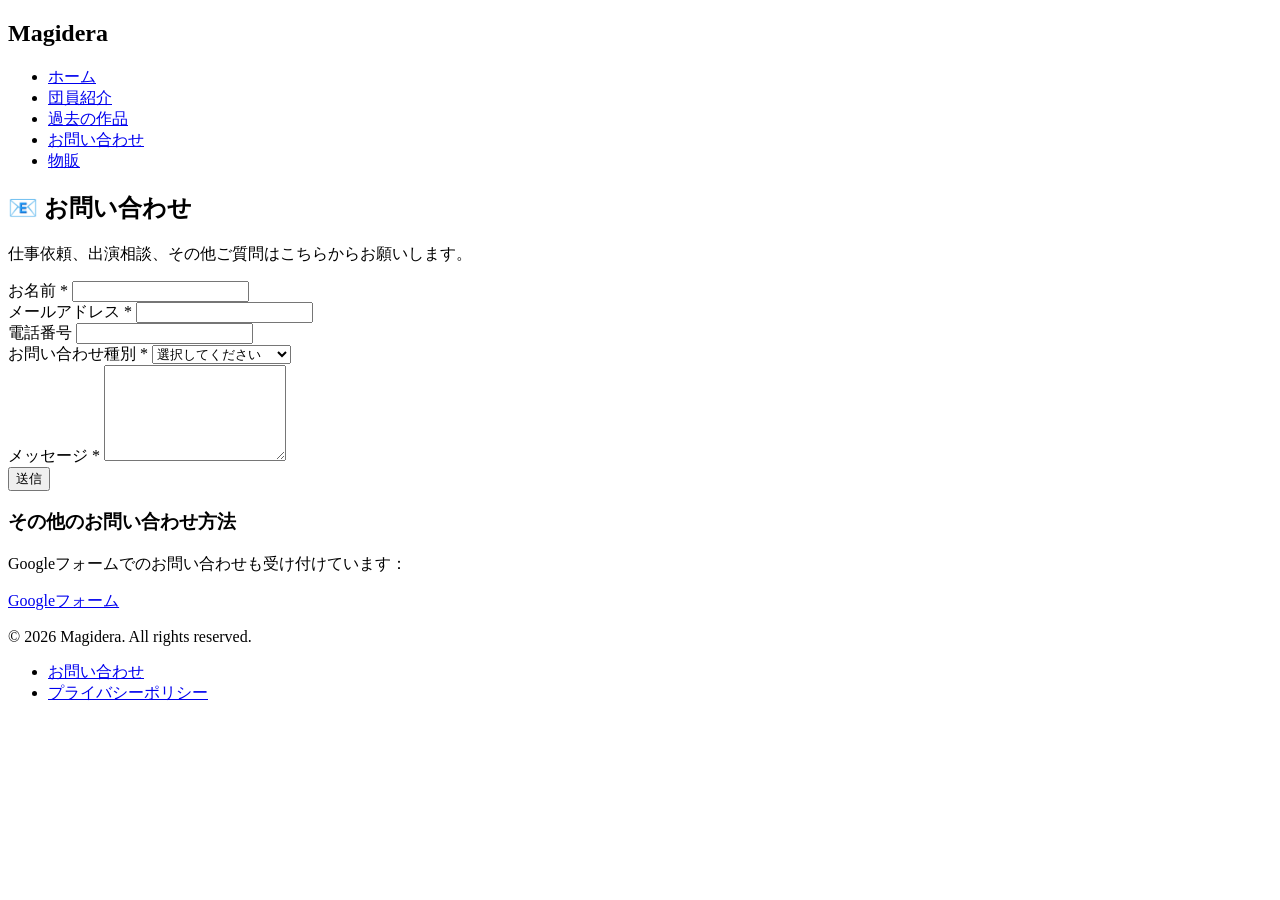
==== index.html @ f2716650 "Rename contact.html to index.html" ====
<!DOCTYPE html>
<html lang="ja">
<head>
    <meta charset="UTF-8">
    <meta name="viewport" content="width=device-width, initial-scale=1.0">
    <title>お問い合わせ - Magidera</title>
    <link rel="stylesheet" href="css/style.css">
</head>
<body>
    <!-- ヘッダー -->
    <header>
        <nav class="navbar">
            <div class="container">
                <h1 class="logo">Magidera</h1>
                <ul class="nav-menu">
                    <li><a href="index.html">ホーム</a></li>
                    <li><a href="members.html">団員紹介</a></li>
                    <li><a href="works.html">過去の作品</a></li>
                    <li><a href="contact.html" class="active">お問い合わせ</a></li>
                    <li><a href="shop.html">物販</a></li>
                </ul>
            </div>
        </nav>
    </header>

    <!-- お問い合わせ -->
    <main>
        <section class="section contact-section">
            <div class="container">
                <h2>📧 お問い合わせ</h2>
                <p class="section-description">仕事依頼、出演相談、その他ご質問はこちらからお願いします。</p>
                
                <div class="contact-form-wrapper">
                    <form action="https://formspree.io/f/YOUR_FORM_ID" method="POST" class="contact-form">
                        <div class="form-group">
                            <label for="name">お名前 *</label>
                            <input type="text" id="name" name="name" required>
                        </div>

                        <div class="form-group">
                            <label for="email">メールアドレス *</label>
                            <input type="email" id="email" name="email" required>
                        </div>

                        <div class="form-group">
                            <label for="phone">電話番号</label>
                            <input type="tel" id="phone" name="phone">
                        </div>

                        <div class="form-group">
                            <label for="category">お問い合わせ種別 *</label>
                            <select id="category" name="category" required>
                                <option value="">選択してください</option>
                                <option value="work">仕事依頼</option>
                                <option value="performance">出演相談</option>
                                <option value="workshop">ワークショップ参加</option>
                                <option value="other">その他</option>
                            </select>
                        </div>

                        <div class="form-group">
                            <label for="message">メッセージ *</label>
                            <textarea id="message" name="message" rows="6" required></textarea>
                        </div>

                        <button type="submit" class="btn-submit">送信</button>
                    </form>
                </div>

                <div class="contact-info">
                    <h3>その他のお問い合わせ方法</h3>
                    <p>Googleフォームでのお問い合わせも受け付けています：</p>
                    <a href="#" class="btn-secondary">Googleフォーム</a>
                </div>
            </div>
        </section>
    </main>

    <!-- フッター -->
    <footer>
        <div class="container">
            <p>&copy; 2026 Magidera. All rights reserved.</p>
            <ul class="footer-links">
                <li><a href="contact.html">お問い合わせ</a></li>
                <li><a href="#">プライバシーポリシー</a></li>
            </ul>
        </div>
    </footer>

    <script src="js/main.js"></script>
</body>
</html>
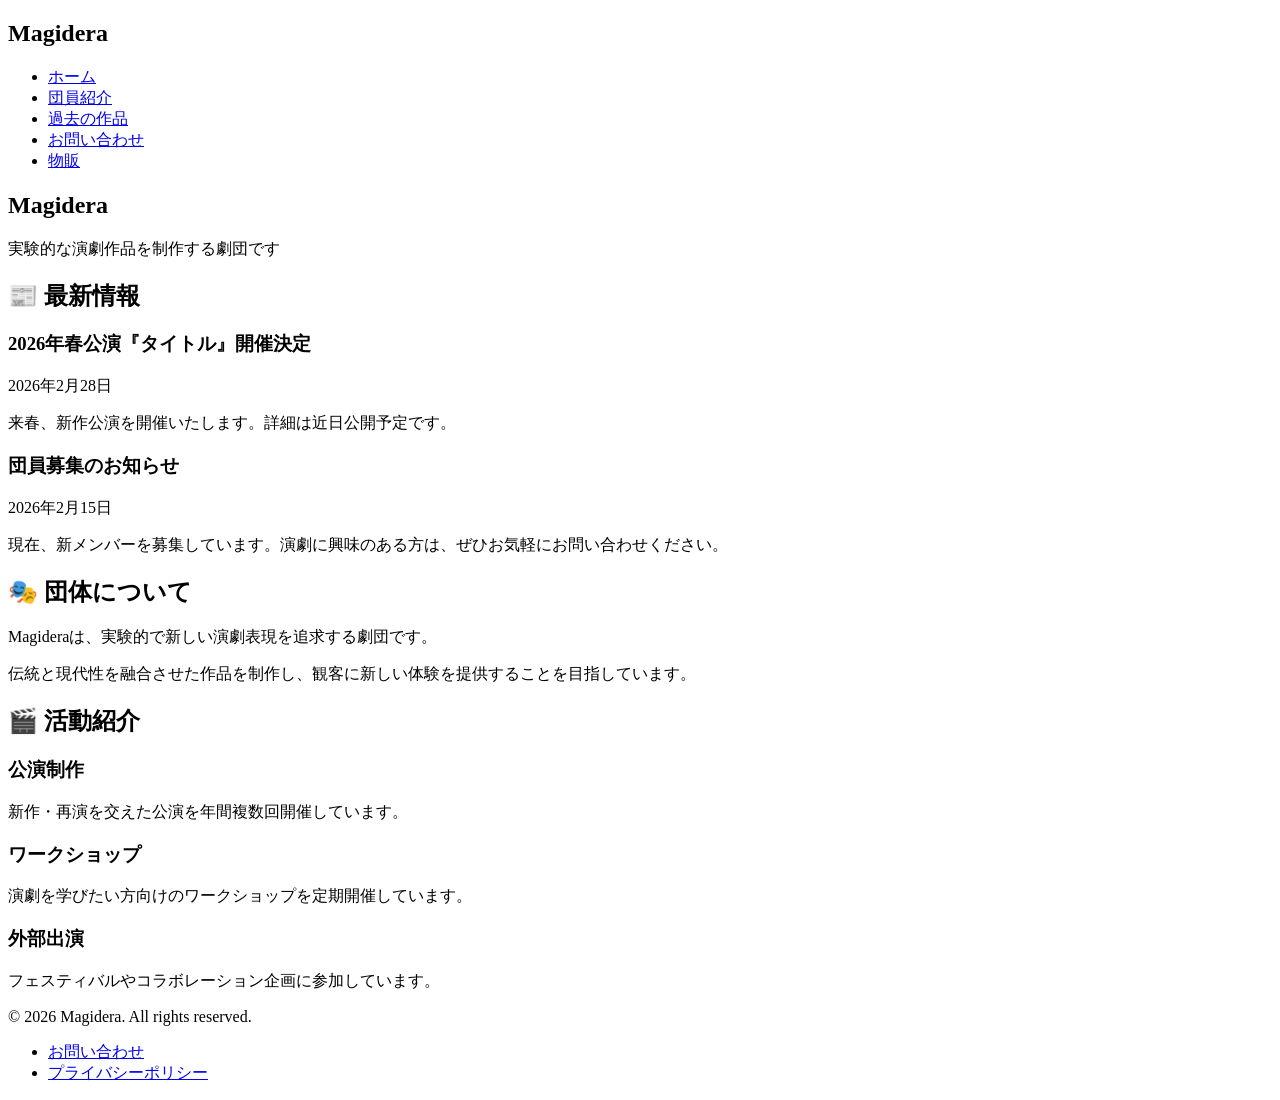
==== commit 01b5a757: "Rename index2.html to index.html" ====
--- a/index.html
+++ b/index.html
@@ -3,7 +3,7 @@
 <head>
     <meta charset="UTF-8">
     <meta name="viewport" content="width=device-width, initial-scale=1.0">
-    <title>お問い合わせ - Magidera</title>
+    <title>Magidera - 劇団マギデラ</title>
     <link rel="stylesheet" href="css/style.css">
 </head>
 <body>
@@ -16,61 +16,66 @@
                     <li><a href="index.html">ホーム</a></li>
                     <li><a href="members.html">団員紹介</a></li>
                     <li><a href="works.html">過去の作品</a></li>
-                    <li><a href="contact.html" class="active">お問い合わせ</a></li>
+                    <li><a href="contact.html">お問い合わせ</a></li>
                     <li><a href="shop.html">物販</a></li>
                 </ul>
             </div>
         </nav>
     </header>
 
-    <!-- お問い合わせ -->
+    <!-- メインコンテンツ -->
     <main>
-        <section class="section contact-section">
+        <!-- ヒーロー画像 -->
+        <section class="hero">
+            <div class="hero-content">
+                <h2>Magidera</h2>
+                <p>実験的な演劇作品を制作する劇団です</p>
+            </div>
+        </section>
+
+        <!-- 近況セクション -->
+        <section class="section latest-news">
             <div class="container">
-                <h2>📧 お問い合わせ</h2>
-                <p class="section-description">仕事依頼、出演相談、その他ご質問はこちらからお願いします。</p>
-                
-                <div class="contact-form-wrapper">
-                    <form action="https://formspree.io/f/YOUR_FORM_ID" method="POST" class="contact-form">
-                        <div class="form-group">
-                            <label for="name">お名前 *</label>
-                            <input type="text" id="name" name="name" required>
-                        </div>
+                <h2>📰 最新情報</h2>
+                <article class="news-item">
+                    <h3>2026年春公演『タイトル』開催決定</h3>
+                    <p class="date">2026年2月28日</p>
+                    <p>来春、新作公演を開催いたします。詳細は近日公開予定です。</p>
+                </article>
+                <article class="news-item">
+                    <h3>団員募集のお知らせ</h3>
+                    <p class="date">2026年2月15日</p>
+                    <p>現在、新メンバーを募集しています。演劇に興味のある方は、ぜひお気軽にお問い合わせください。</p>
+                </article>
+            </div>
+        </section>
 
-                        <div class="form-group">
-                            <label for="email">メールアドレス *</label>
-                            <input type="email" id="email" name="email" required>
-                        </div>
+        <!-- 団体紹介セクション -->
+        <section class="section about">
+            <div class="container">
+                <h2>🎭 団体について</h2>
+                <p>Magideraは、実験的で新しい演劇表現を追求する劇団です。</p>
+                <p>伝統と現代性を融合させた作品を制作し、観客に新しい体験を提供することを目指しています。</p>
+            </div>
+        </section>
 
-                        <div class="form-group">
-                            <label for="phone">電話番号</label>
-                            <input type="tel" id="phone" name="phone">
-                        </div>
-
-                        <div class="form-group">
-                            <label for="category">お問い合わせ種別 *</label>
-                            <select id="category" name="category" required>
-                                <option value="">選択してください</option>
-                                <option value="work">仕事依頼</option>
-                                <option value="performance">出演相談</option>
-                                <option value="workshop">ワークショップ参加</option>
-                                <option value="other">その他</option>
-                            </select>
-                        </div>
-
-                        <div class="form-group">
-                            <label for="message">メッセージ *</label>
-                            <textarea id="message" name="message" rows="6" required></textarea>
-                        </div>
-
-                        <button type="submit" class="btn-submit">送信</button>
-                    </form>
-                </div>
-
-                <div class="contact-info">
-                    <h3>その他のお問い合わせ方法</h3>
-                    <p>Googleフォームでのお問い合わせも受け付けています：</p>
-                    <a href="#" class="btn-secondary">Googleフォーム</a>
+        <!-- 活動紹介セクション -->
+        <section class="section activities">
+            <div class="container">
+                <h2>🎬 活動紹介</h2>
+                <div class="activity-grid">
+                    <div class="activity-card">
+                        <h3>公演制作</h3>
+                        <p>新作・再演を交えた公演を年間複数回開催しています。</p>
+                    </div>
+                    <div class="activity-card">
+                        <h3>ワークショップ</h3>
+                        <p>演劇を学びたい方向けのワークショップを定期開催しています。</p>
+                    </div>
+                    <div class="activity-card">
+                        <h3>外部出演</h3>
+                        <p>フェスティバルやコラボレーション企画に参加しています。</p>
+                    </div>
                 </div>
             </div>
         </section>
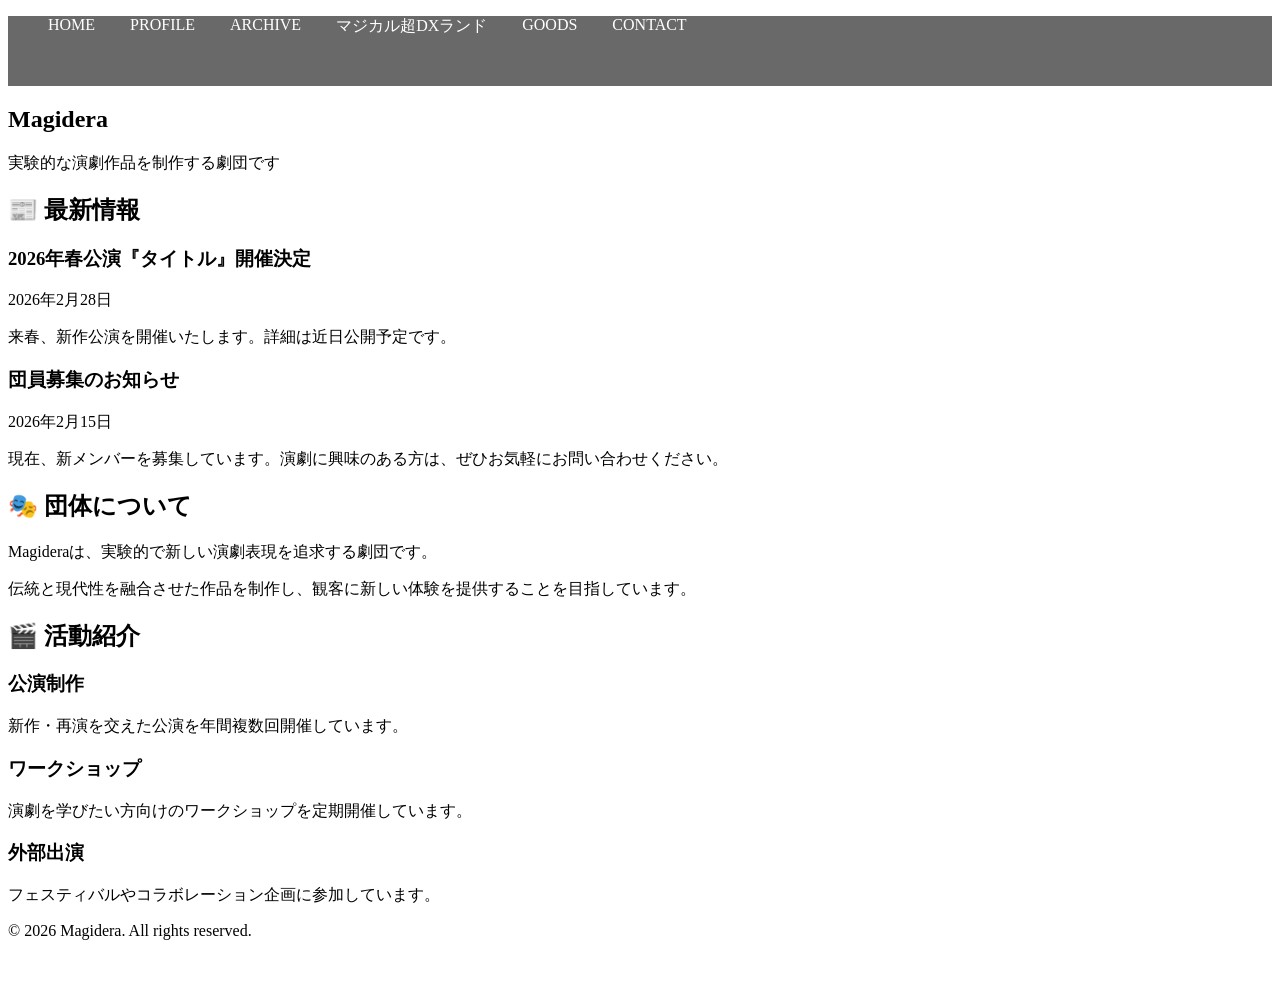
==== commit 8988139f: "Update title and navigation menu in index.html" ====
--- a/index.html
+++ b/index.html
@@ -3,23 +3,21 @@
 <head>
     <meta charset="UTF-8">
     <meta name="viewport" content="width=device-width, initial-scale=1.0">
-    <title>Magidera - 劇団マギデラ</title>
-    <link rel="stylesheet" href="css/style.css">
+    <title>マジカル超DXランド</title></title>
+    <link rel="stylesheet" href="common.css">
 </head>
 <body>
     <!-- ヘッダー -->
     <header>
         <nav class="navbar">
-            <div class="container">
-                <h1 class="logo">Magidera</h1>
-                <ul class="nav-menu">
-                    <li><a href="index.html">ホーム</a></li>
-                    <li><a href="members.html">団員紹介</a></li>
-                    <li><a href="works.html">過去の作品</a></li>
-                    <li><a href="contact.html">お問い合わせ</a></li>
-                    <li><a href="shop.html">物販</a></li>
-                </ul>
-            </div>
+            <ul class="nav-menu">
+                    <li><a href="index.html">HOME</a></li>
+                    <li><a href="members.html">PROFILE</a></li>
+                    <li><a href="works.html">ARCHIVE</a></li>
+                    <li><a href="aboutMagidera.html">マジカル超DXランド</a></li>
+                    <li><a href="shop.html">GOODS</a></li>
+                    <li><a href="shop.html">CONTACT</a></li>
+            </ul>
         </nav>
     </header>
 
--- a/common.css
+++ b/common.css
@@ -0,0 +1,20 @@
+nav{
+  width:100%;
+  height:70px;
+   background-color: dimgray;
+}
+
+li {
+  list-style: none;
+}
+
+ul{
+  display:flex;
+}
+
+a {
+  display: block;
+  text-decoration: none;
+  color: white;
+  margin-right: 35px;
+}
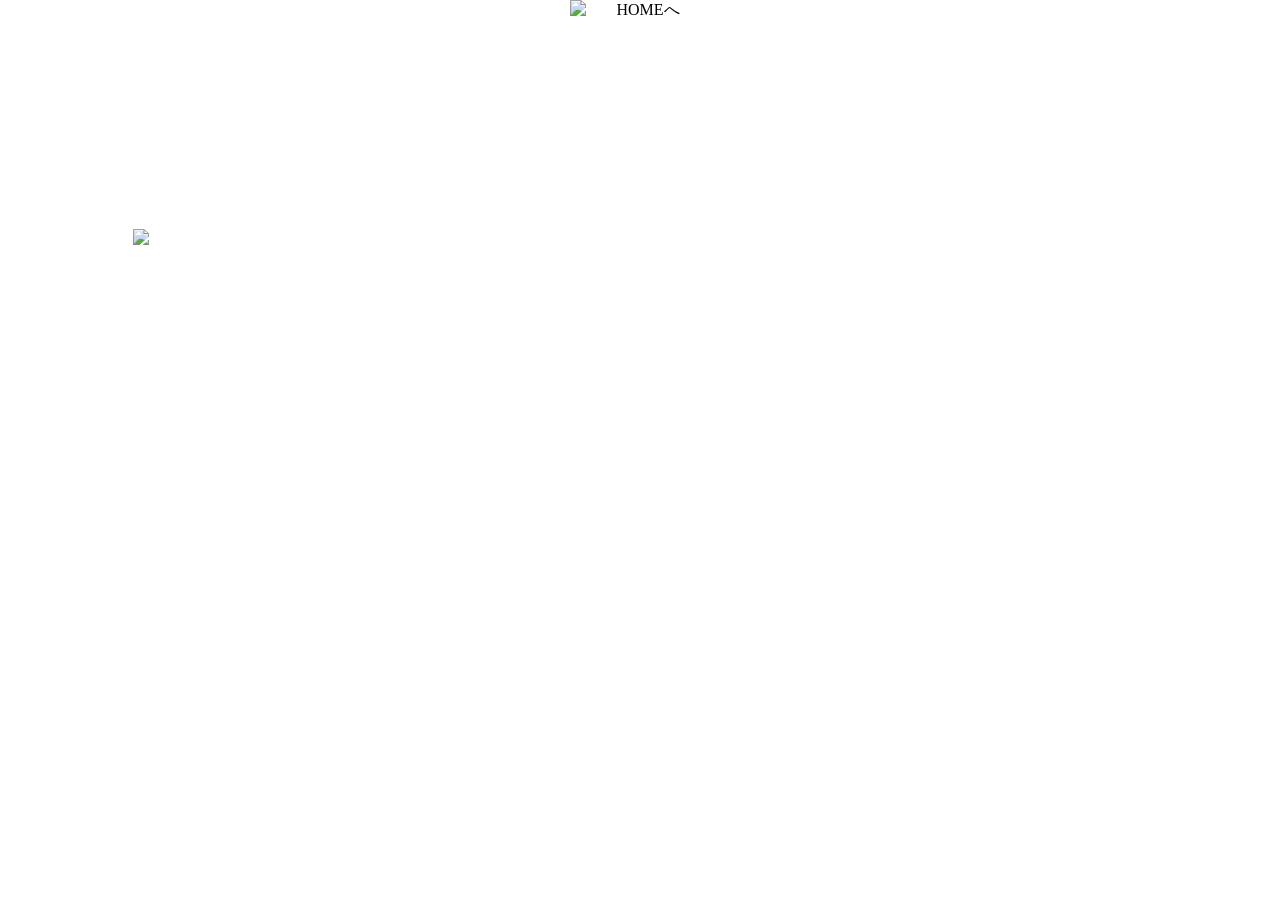
==== commit 67459403: "Add files via upload" ====
--- a/index.html
+++ b/index.html
@@ -3,93 +3,34 @@
 <head>
     <meta charset="UTF-8">
     <meta name="viewport" content="width=device-width, initial-scale=1.0">
+    <script src="https://code.jquery.com/jquery-3.7.0.min.js"></script>
     <title>マジカル超DXランド</title></title>
     <link rel="stylesheet" href="common.css">
 </head>
 <body>
-    <!-- ヘッダー -->
-    <header>
-        <nav class="navbar">
-            <ul class="nav-menu">
-                    <li><a href="index.html">HOME</a></li>
-                    <li><a href="members.html">PROFILE</a></li>
-                    <li><a href="works.html">ARCHIVE</a></li>
-                    <li><a href="aboutMagidera.html">マジカル超DXランド</a></li>
-                    <li><a href="shop.html">GOODS</a></li>
-                    <li><a href="shop.html">CONTACT</a></li>
-            </ul>
-        </nav>
+    <header id="nav-menu">
     </header>
-
+    <script>
+      fetch("header.html")
+        .then((response) => response.text())
+        .then((data) => document.querySelector("#nav-menu").innerHTML = data);
+    </script>
     <!-- メインコンテンツ -->
     <main>
-        <!-- ヒーロー画像 -->
-        <section class="hero">
-            <div class="hero-content">
-                <h2>Magidera</h2>
-                <p>実験的な演劇作品を制作する劇団です</p>
-            </div>
-        </section>
-
-        <!-- 近況セクション -->
-        <section class="section latest-news">
-            <div class="container">
-                <h2>📰 最新情報</h2>
-                <article class="news-item">
-                    <h3>2026年春公演『タイトル』開催決定</h3>
-                    <p class="date">2026年2月28日</p>
-                    <p>来春、新作公演を開催いたします。詳細は近日公開予定です。</p>
-                </article>
-                <article class="news-item">
-                    <h3>団員募集のお知らせ</h3>
-                    <p class="date">2026年2月15日</p>
-                    <p>現在、新メンバーを募集しています。演劇に興味のある方は、ぜひお気軽にお問い合わせください。</p>
-                </article>
-            </div>
-        </section>
-
-        <!-- 団体紹介セクション -->
-        <section class="section about">
-            <div class="container">
-                <h2>🎭 団体について</h2>
-                <p>Magideraは、実験的で新しい演劇表現を追求する劇団です。</p>
-                <p>伝統と現代性を融合させた作品を制作し、観客に新しい体験を提供することを目指しています。</p>
-            </div>
-        </section>
-
-        <!-- 活動紹介セクション -->
-        <section class="section activities">
-            <div class="container">
-                <h2>🎬 活動紹介</h2>
-                <div class="activity-grid">
-                    <div class="activity-card">
-                        <h3>公演制作</h3>
-                        <p>新作・再演を交えた公演を年間複数回開催しています。</p>
-                    </div>
-                    <div class="activity-card">
-                        <h3>ワークショップ</h3>
-                        <p>演劇を学びたい方向けのワークショップを定期開催しています。</p>
-                    </div>
-                    <div class="activity-card">
-                        <h3>外部出演</h3>
-                        <p>フェスティバルやコラボレーション企画に参加しています。</p>
-                    </div>
+        <!-- 次回公演 -->
+        <section class="information">
+            <div class="information-content fl-center">
+                <div>
+                <h2>Next</h2>
+                <img class="sizise" src="img/kotatsu_01_omote2.png" alt="ロゴの名前">
+                </div>
+                <div class="information-detail">
+                    <h4>あらすじ</h4>
+                    <p>次回の公演情報をここに表示します。</p>
+                    <p>次回の公演日時・場所をここに表示します。ああああああああああああああええええええええええええええええええええええええええええええええええええる</p>
                 </div>
             </div>
         </section>
     </main>
-
-    <!-- フッター -->
-    <footer>
-        <div class="container">
-            <p>&copy; 2026 Magidera. All rights reserved.</p>
-            <ul class="footer-links">
-                <li><a href="contact.html">お問い合わせ</a></li>
-                <li><a href="#">プライバシーポリシー</a></li>
-            </ul>
-        </div>
-    </footer>
-
-    <script src="js/main.js"></script>
 </body>
 </html>
--- a/common.css
+++ b/common.css
@@ -1,7 +1,29 @@
+.fl-center{
+  display: flex;
+  align-items: center;
+}
+
+body{
+  margin: auto;
+  background-image: url("img/BG_3840.png");
+  background-size: cover;
+  color: white;
+  font-family: 'Times New Roman', Times, serif;
+}
+
+#nav-menu{
+  position: sticky;
+  top: 0;
+  left: 0;
+  width: 100%;
+  z-index: 1000;
+  background-image: url("img/BG_3840.png");
+  transition: opacity 0.1s linear;
+}
+
 nav{
-  width:100%;
-  height:70px;
-   background-color: dimgray;
+  width: 100%;
+  height: 50px;
 }
 
 li {
@@ -10,11 +32,80 @@
 
 ul{
   display:flex;
+  justify-content: center;
+  align-items: center;
+  height:100%;
 }
 
-a {
+.navbar ul li a {
   display: block;
   text-decoration: none;
   color: white;
-  margin-right: 35px;
+  padding: 0 25px;
 }
+
+.logo 
+{
+  width:100%;
+  height:100%;
+}
+
+.logo a {
+  display: block;
+  text-decoration: none;
+  color: black;
+  text-align: center;
+  line-height: auto; 
+}
+
+.logo img {
+  width: 140px;
+  height: auto;
+  display: inline-block;
+  text-align: center;
+  background: var(--img);
+}
+
+.hero {
+  display: flex;
+}
+
+.sizise{
+  width: 400px;
+  height: auto;
+  border: 5px solid white;
+}
+
+.hero-content{
+  margin-left: auto;
+  margin-right: auto;
+  text-align: center;
+  width: 80%;
+}
+
+.hero-content p{
+  margin-left: auto;
+  margin-right: auto;
+  width: 80%;
+}
+
+/* ホーム*/
+.information{
+  margin-top: 50px;
+  
+}
+
+.information-content{
+  display: flex;
+  gap: 50px;
+  margin-left: auto;
+  margin-right: auto;
+  width: 80%;
+}
+
+.information-detail{
+  align-items: center;
+  margin-left: auto;
+  margin-right: auto;
+}
+
